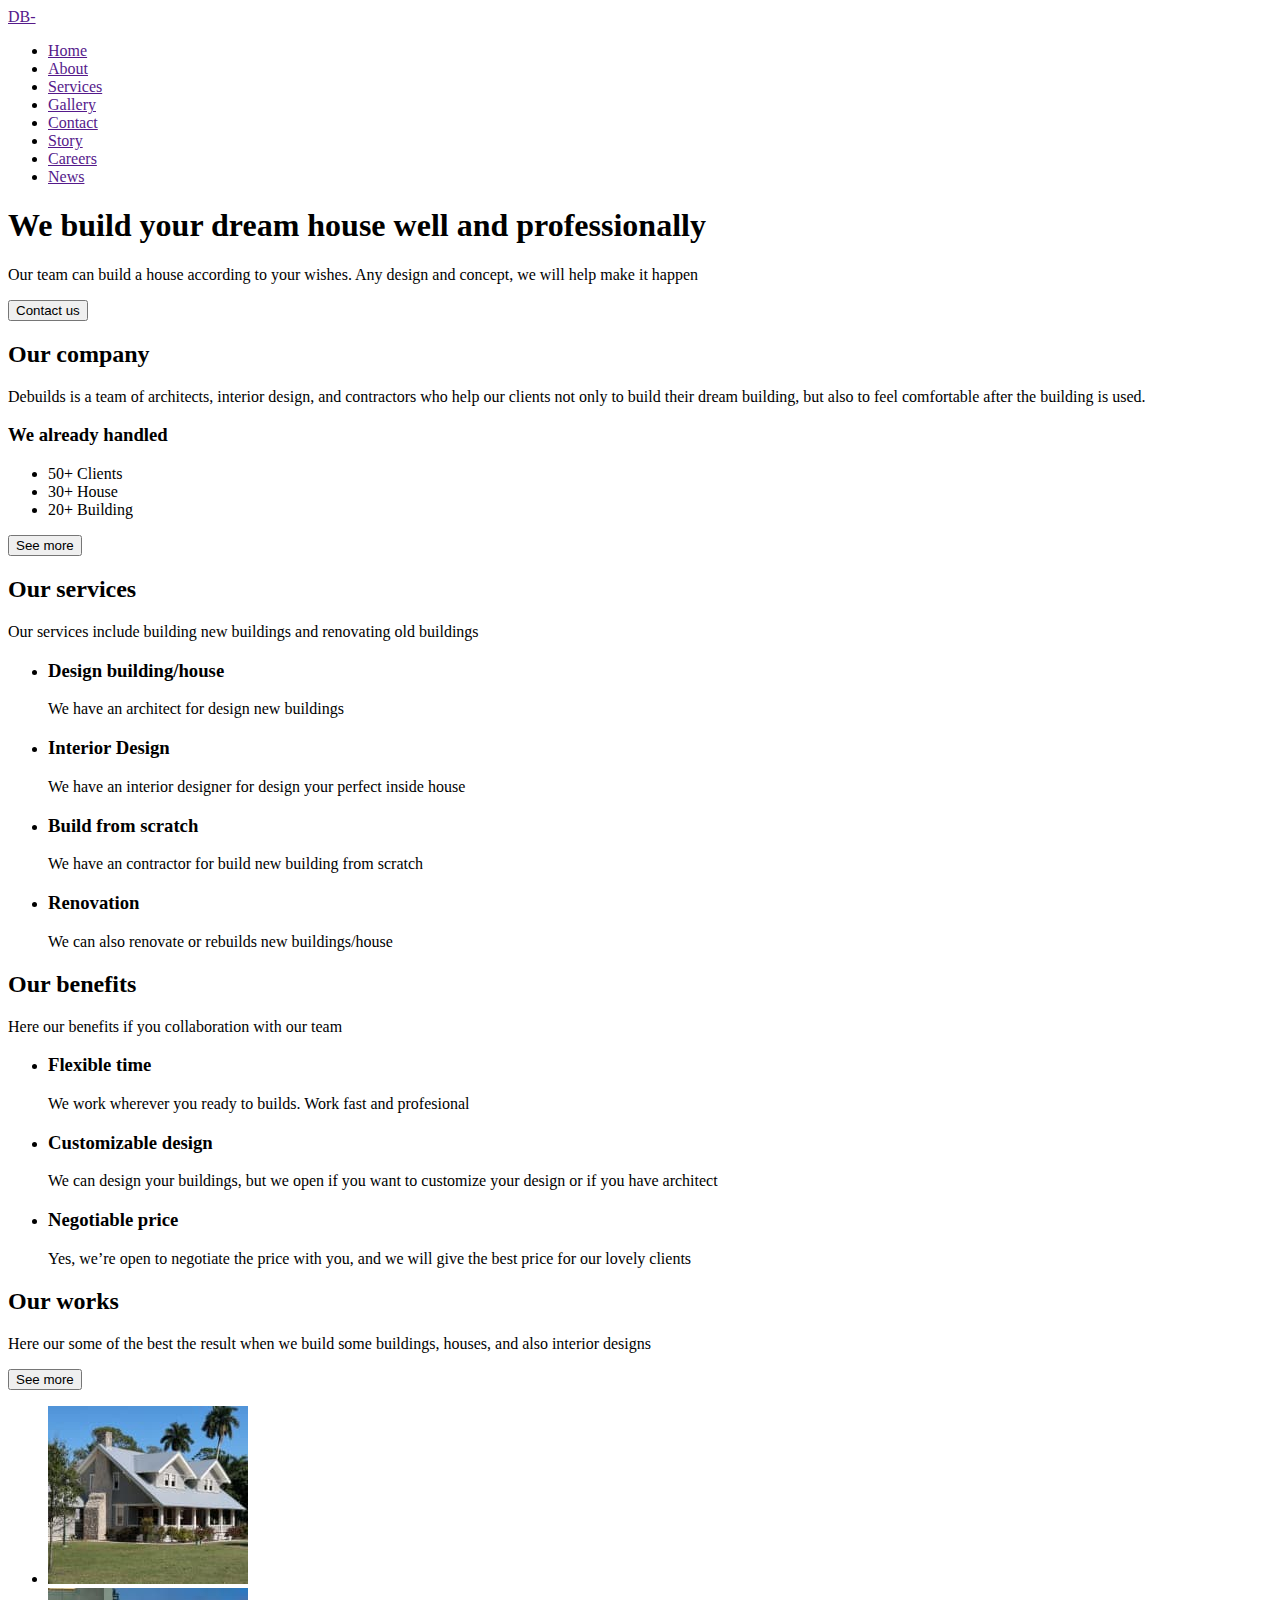
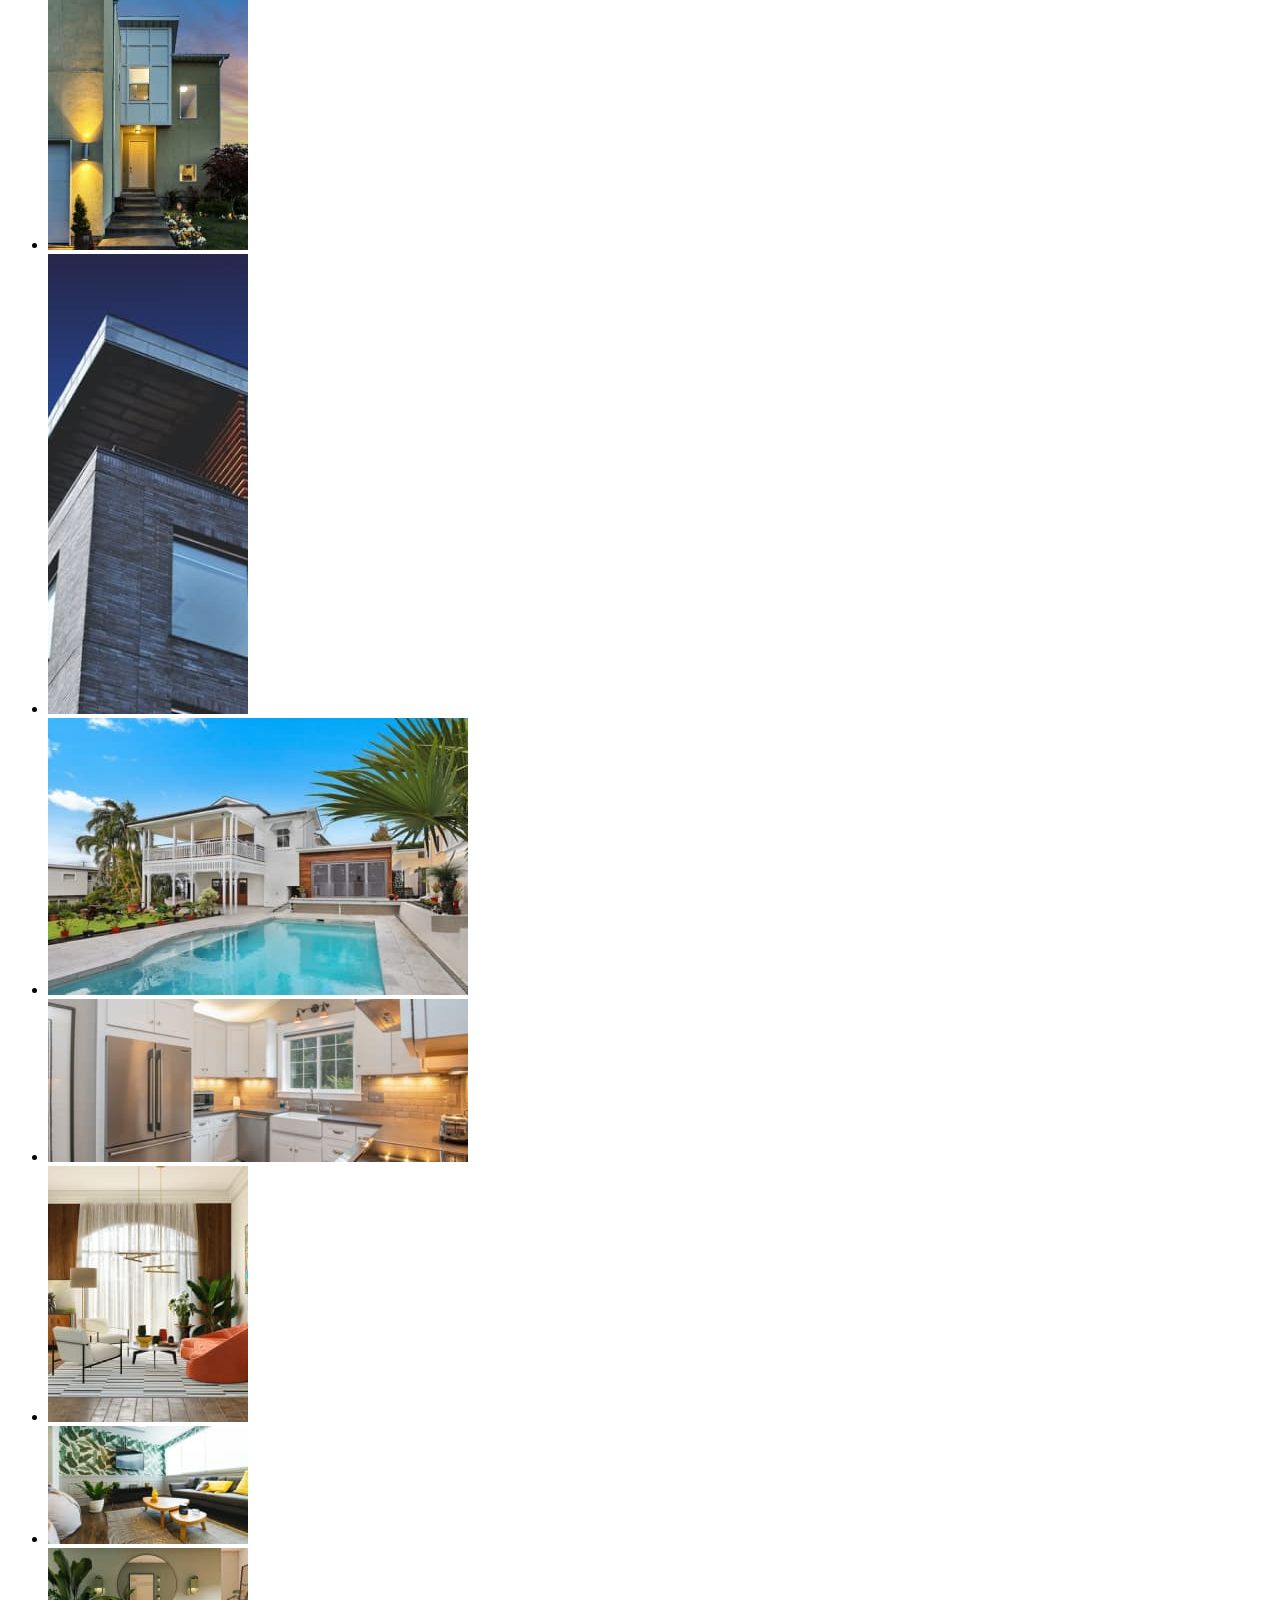
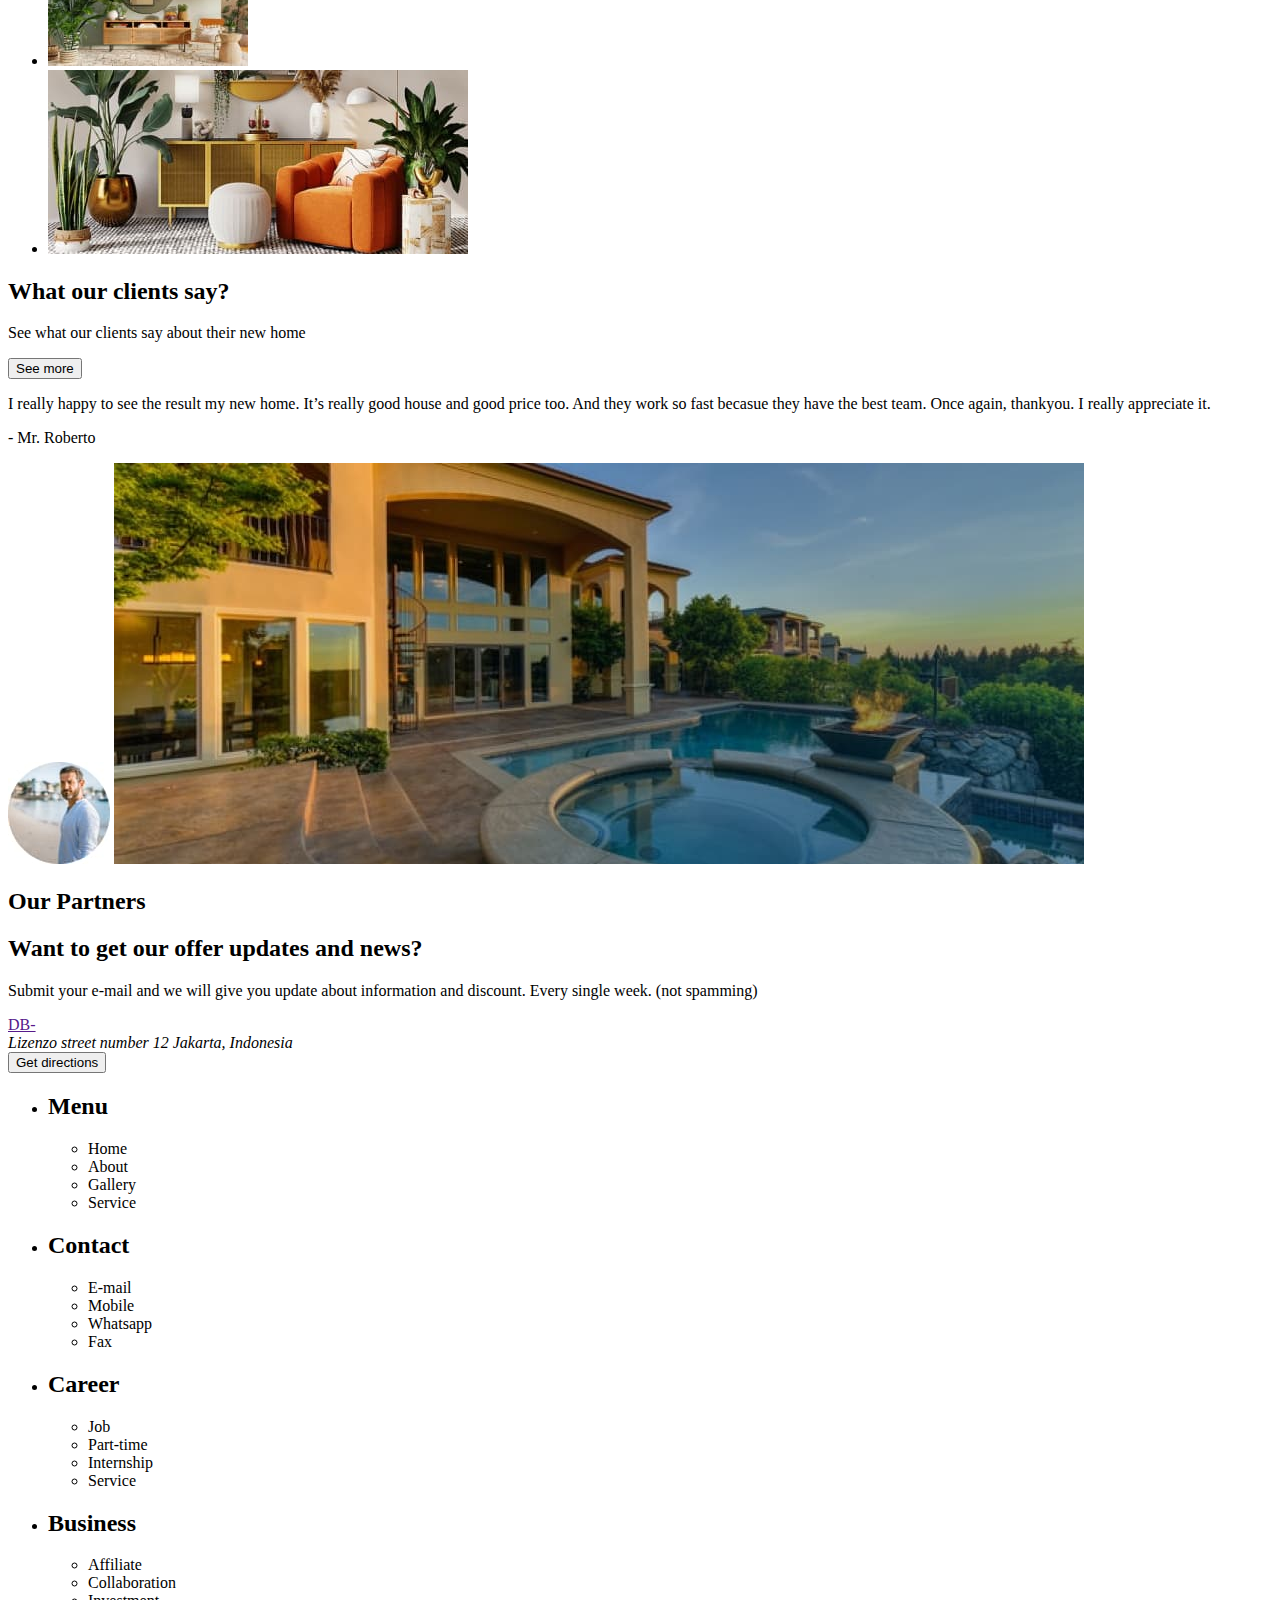
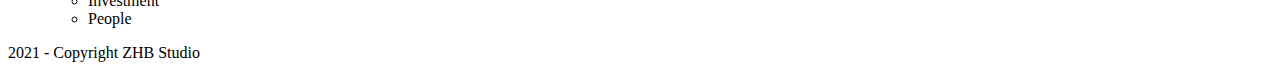
==== index.html @ ae88b912 "html markdown" ====
<!DOCTYPE html>
<html lang="en">

<head>
    <meta charset="UTF-8">
    <meta name="viewport" content="width=device-width, initial-scale=1.0">
    <title>Home</title>
</head>

<body>
    <header>
        <nav><a href="">DB-</a>
            <ul>

                <li><a href="">Home</a></li>
                <li><a href="">About</a></li>
                <li><a href="">Services</a></li>
                <li><a href="">Gallery</a></li>
                <li><a href="">Contact</a></li>
                <li><a href="">Story</a></li>
                <li><a href="">Careers</a></li>
                <li><a href="">News</a></li>
            </ul>




        </nav>

    </header>
    <main>
        <div>
            <h1>We build your dream house well and professionally</h1>
            <p>Our team can build a house according to your wishes. Any design and concept, we will help make it happen
            </p>
            <button type="button">Contact us</button>
        </div>
        <div>
            <h2>Our company</h2>
            <p>Debuilds is a team of architects, interior design, and contractors who help our clients not only to build
                their dream
                building, but also to feel comfortable after the building is used.</p>
            <h3>We already handled</h3>
            <ul>
                <li>50+ Clients</li>
                <li>30+ House</li>
                <li>20+ Building</li>
            </ul>
            <button type="button">See more</button>
        </div>
        <div>
            <h2>Our services</h2>
            <p>Our services include building new buildings and renovating old buildings</p>
            <ul>
                <li>
                    <h3>Design building/house</h3>
                    <p>We have an architect for design new buildings</p>
                </li>
                <li>
                    <h3>Interior Design</h3>
                    <p>We have an interior designer for design your perfect inside house</p>
                </li>
                <li>
                    <h3>Build from scratch</h3>
                    <p>We have an contractor for build new building from scratch</p>
                </li>
                <li>
                    <h3>Renovation</h3>
                    <p>We can also renovate or rebuilds new buildings/house</p>
                </li>
            </ul>
        </div>
        <div>
            <h2>Our benefits</h2>
            <p>Here our benefits if you collaboration with our team</p>
            <ul>
                <li>
                    <h3>Flexible time</h3>
                    <p>We work wherever you ready to builds. Work fast and profesional</p>
                </li>
                <li>
                    <h3>Customizable design</h3>
                    <p>We can design your buildings, but we open if you want to customize your design or if you have
                        architect</p>
                </li>
                <li>
                    <h3>Negotiable price</h3>
                    <p>Yes, we’re open to negotiate the price with you, and we will give the best price for our lovely
                        clients</p>
                </li>
            </ul>
        </div>
        <div>
            <h2>Our works</h2>
            <p>Here our some of the best the result when we build some buildings, houses, and also interior designs</p>
            <button type="button">See more</button>
            <ul>
                <li><img src="./images/example1.jpg" alt="house"></li>
                <li><img src="./images/example2.jpg" alt="house"></li>
                <li><img src="./images/example3.jpg" alt="house"></li>
                <li><img src="./images/example4.jpg" alt="house"></li>
                <li><img src="./images/example5.jpg" alt="kitchen"></li>
                <li><img src="./images/example6.jpg" alt="living room"></li>
                <li><img src="./images/example7.jpg" alt="living room"></li>
                <li><img src="./images/example8.jpg" alt="living room"></li>
                <li><img src="./images/example9.jpg" alt="living room"></li>
            </ul>
        </div>
        <div>
            <h2>What our clients say?</h2>
            <p>See what our clients say about their new home</p>
            <button>See more</button>
            <p>I really happy to see the result my new home. It’s really good house and good price too. And they work so
                fast becasue
                they have the best team. Once again, thankyou. I really appreciate it.</p>
            <p>- Mr. Roberto</p>
            <img src="./images/client.jpg" alt="client">
            <img src="./images/clients-house.jpg" alt="house">
        </div>
        <div>
            <h2>Our Partners</h2>
        </div>
        <div>
            <h2>Want to get our offer updates and news?</h2>
            <p>Submit your e-mail and we will give you update about information and discount. Every single week. (not
                spamming)</p>
        </div>


    </main>
    <footer>
        <div>
            <a href="">DB-</a>
            <address>Lizenzo street number 12
                Jakarta, Indonesia</address>
            <button>Get directions</button>
        </div>
        <ul>
            <li>
                <h2>Menu</h2>
                <ul>
                    <li>Home</li>
                    <li>About</li>
                    <li>Gallery</li>
                    <li>Service</li>
                </ul>
            </li>
            <li>
                <h2>Contact</h2>
                <ul>
                    <li>E-mail</li>
                    <li>Mobile</li>
                    <li>Whatsapp</li>
                    <li>Fax</li>
                </ul>
            </li>
            <li>
                <h2>Career</h2>
                <ul>
                    <li>Job</li>
                    <li>Part-time</li>
                    <li>Internship</li>
                    <li>Service</li>
                </ul>
            </li>
            <li>
                <h2>Business</h2>
                <ul>
                    <li>Affiliate</li>
                    <li>Collaboration</li>
                    <li>Investment</li>
                    <li>People</li>
                </ul>
            </li>
        </ul>
        <p>2021 - Copyright ZHB Studio</p>
    </footer>
</body>

</html>
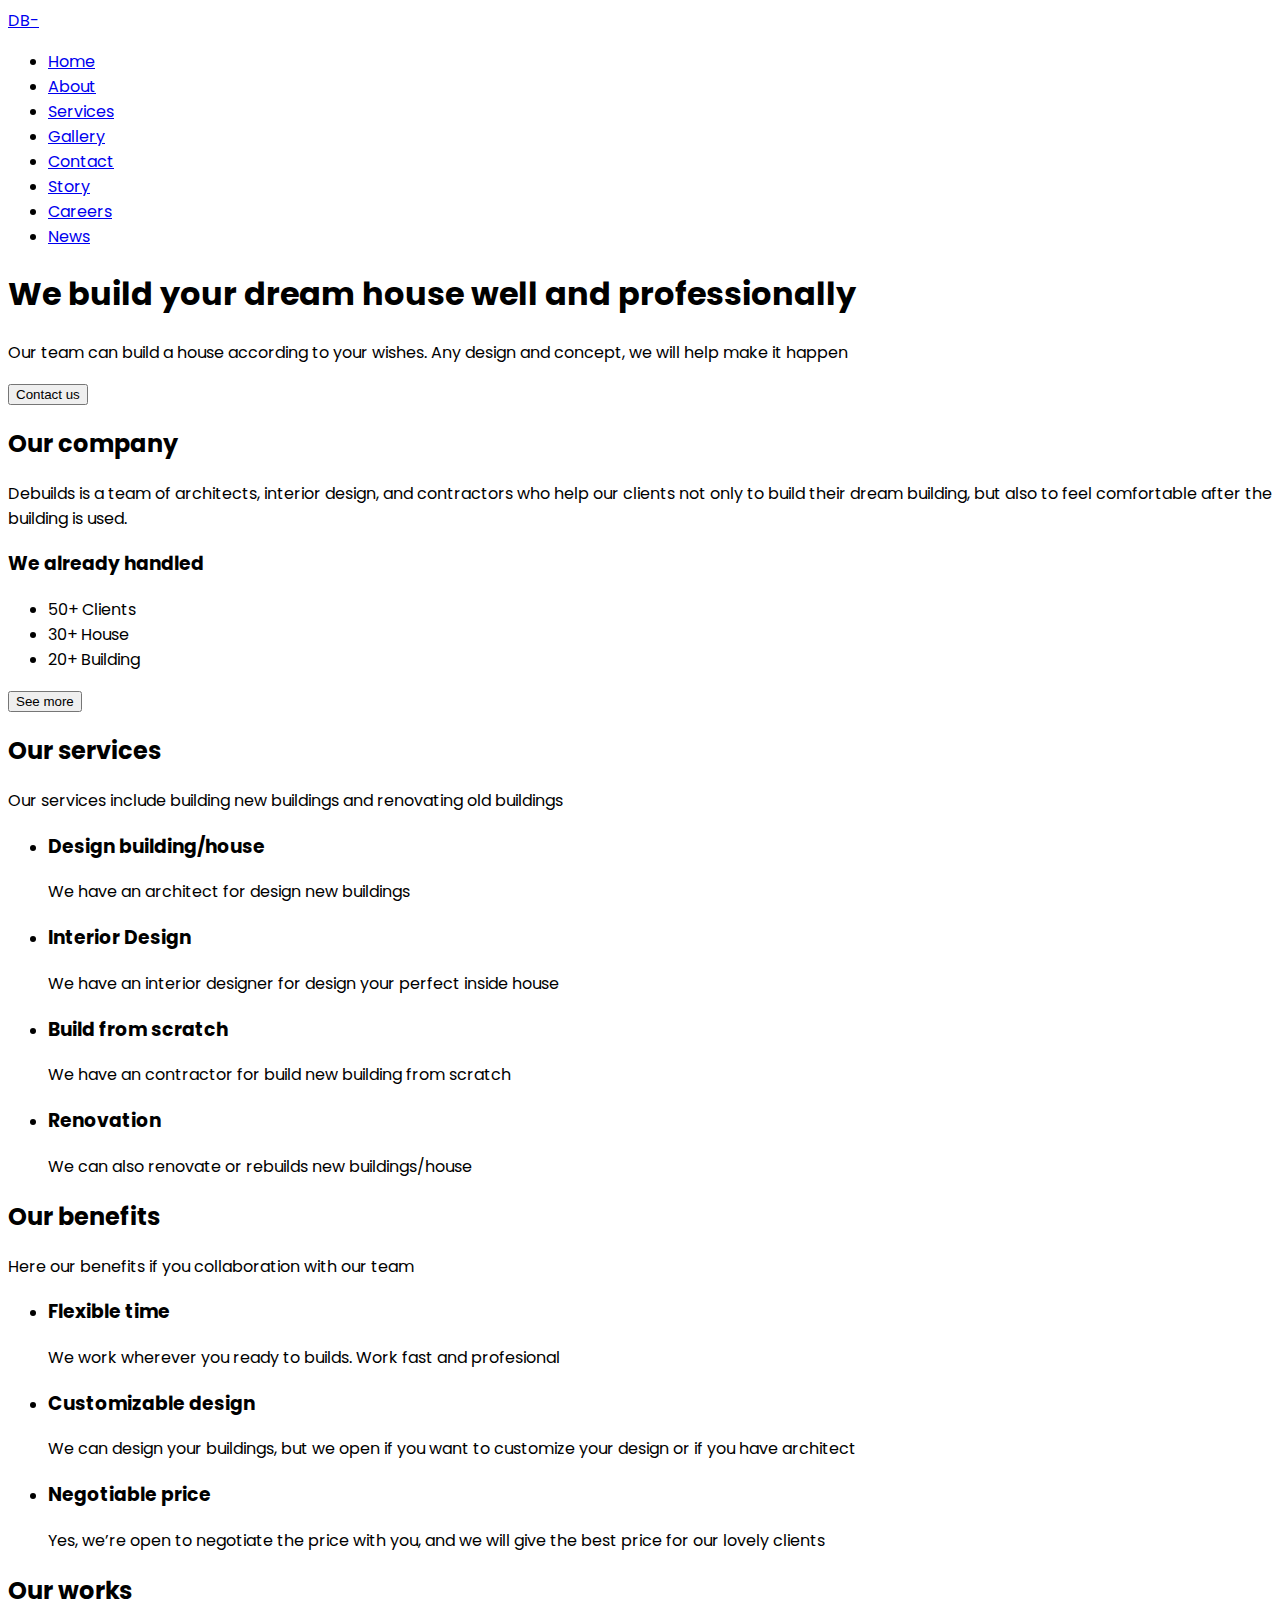
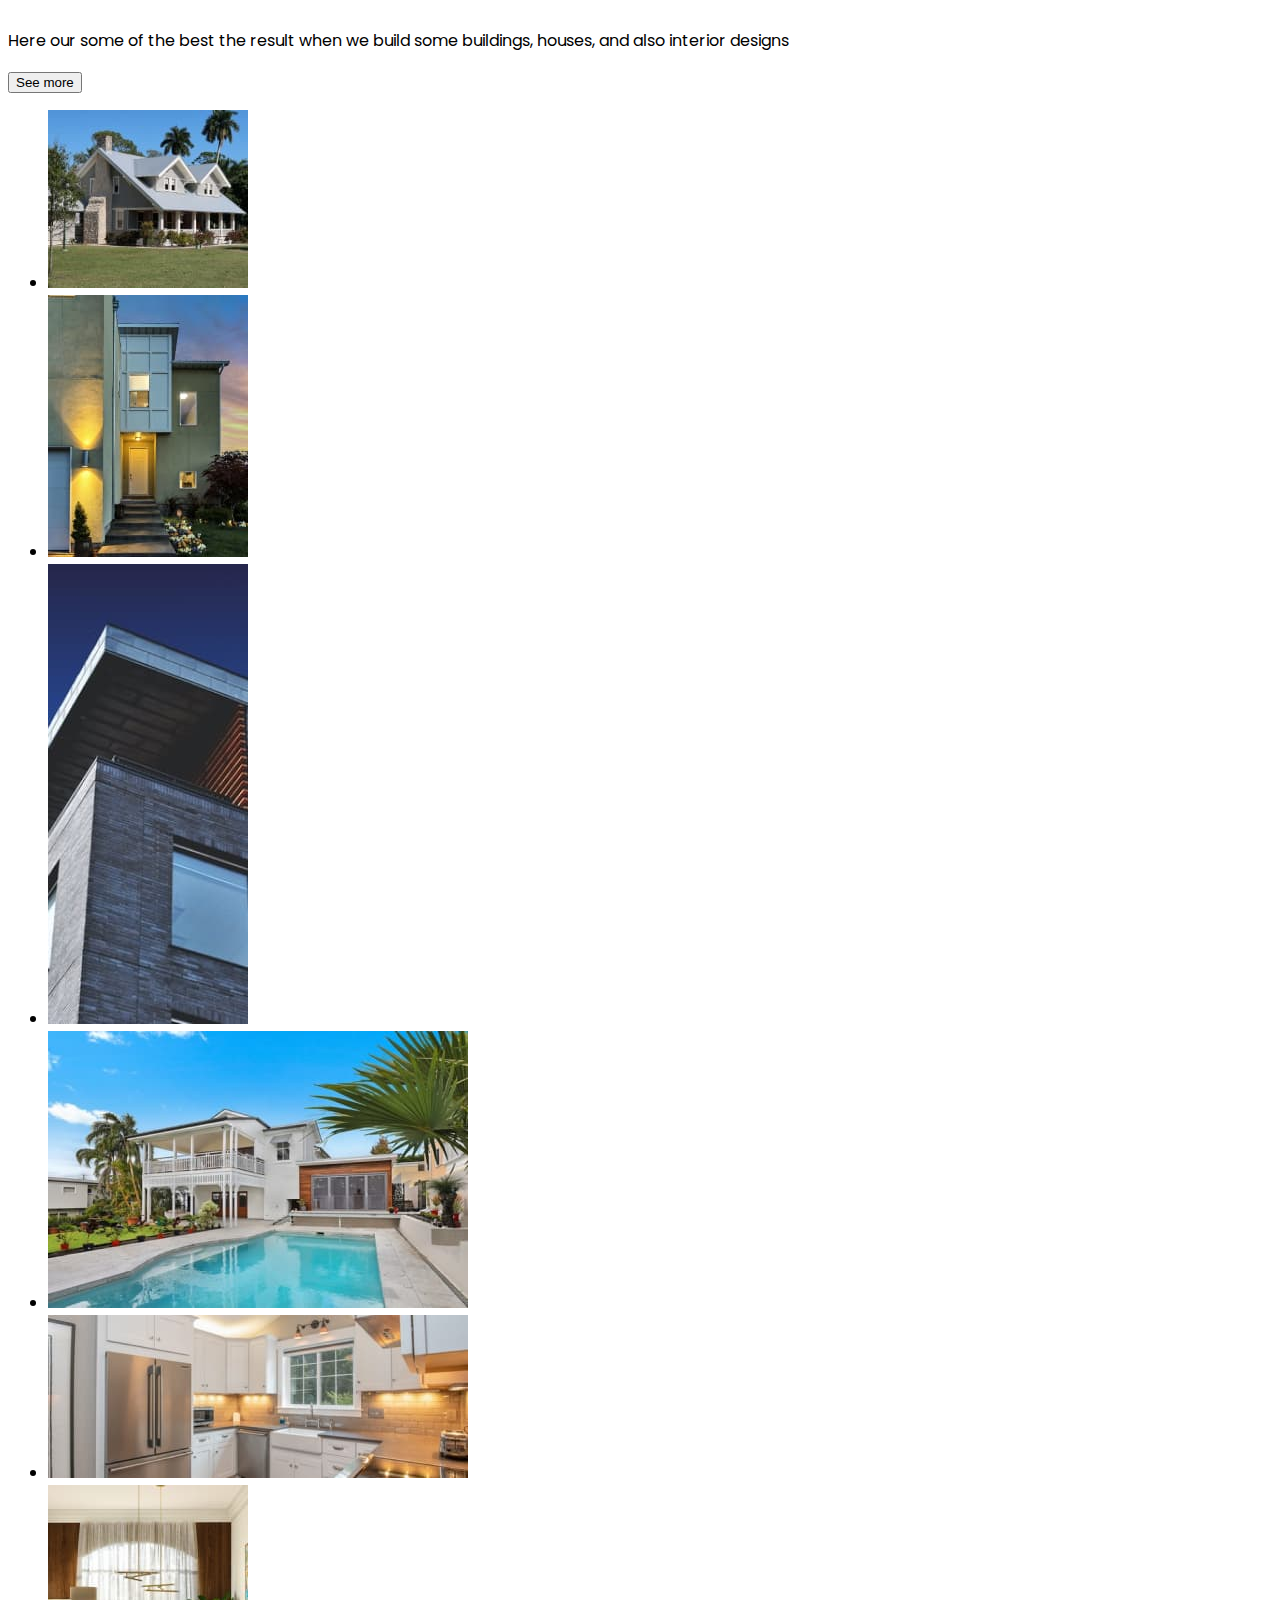
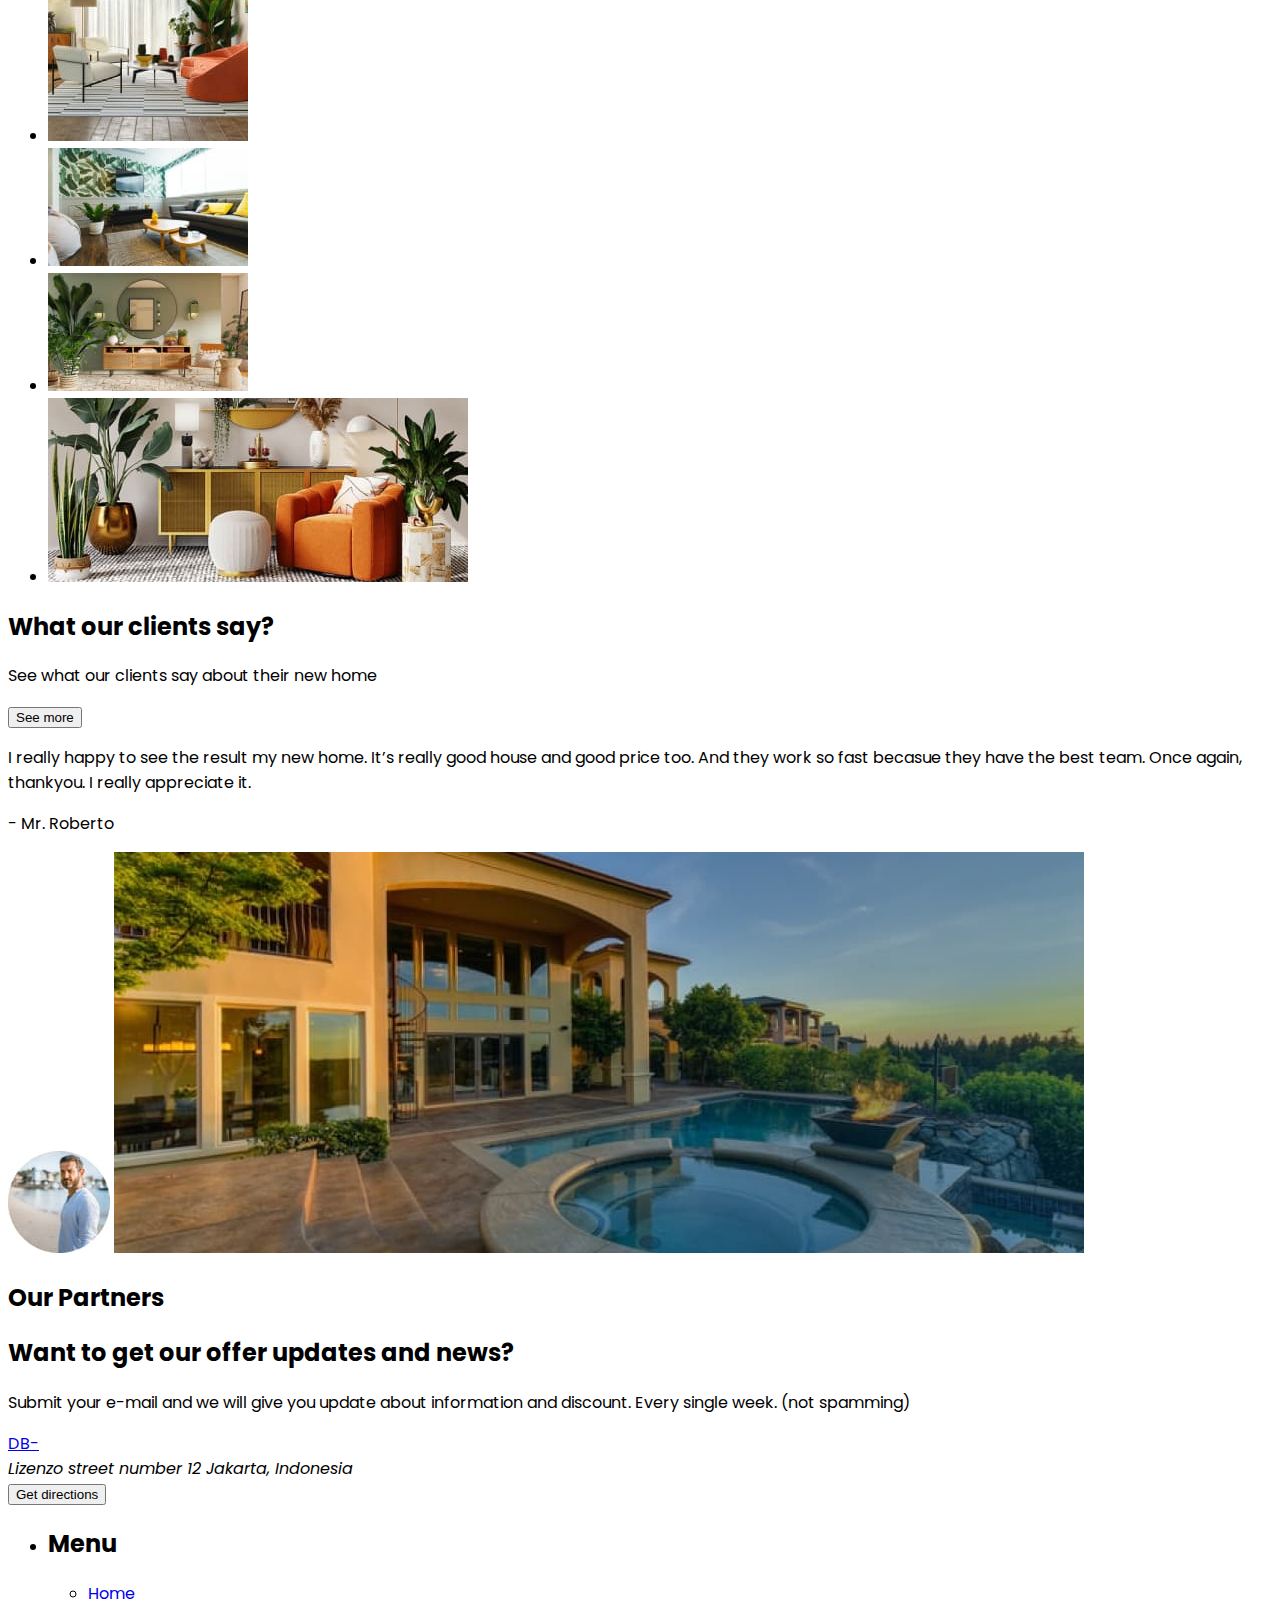
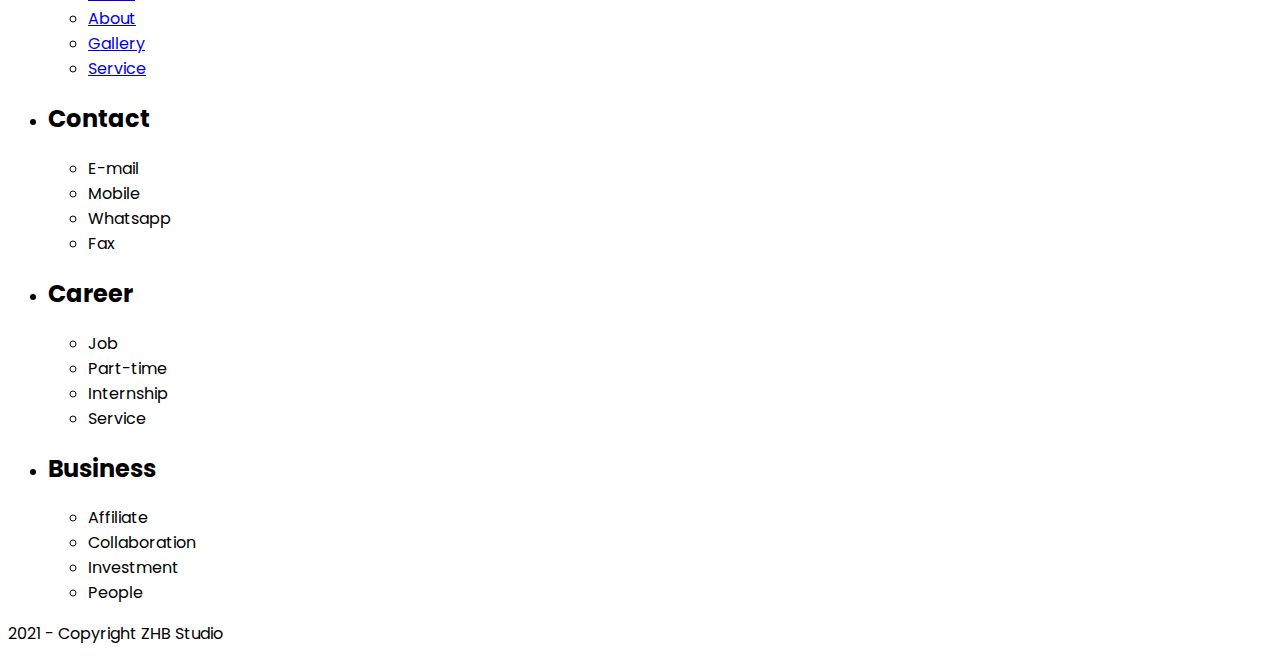
==== commit 2f8b04d4: "add pages" ====
--- a/index.html
+++ b/index.html
@@ -5,21 +5,27 @@
     <meta charset="UTF-8">
     <meta name="viewport" content="width=device-width, initial-scale=1.0">
     <title>Home</title>
+    <link rel="preconnect" href="https://fonts.googleapis.com">
+    <link rel="preconnect" href="https://fonts.gstatic.com" crossorigin>
+    <link
+        href="https://fonts.googleapis.com/css2?family=Poppins:ital,wght@0,400;0,500;0,600;0,700;1,400;1,500;1,600;1,700&family=Roboto:ital,wght@0,400;0,700;1,400;1,700&display=swap"
+        rel="stylesheet">
+    <link rel="stylesheet" href="./css/styles.css">
 </head>
 
 <body>
     <header>
-        <nav><a href="">DB-</a>
+        <nav><a href="./index.html">DB-</a>
             <ul>
 
-                <li><a href="">Home</a></li>
-                <li><a href="">About</a></li>
-                <li><a href="">Services</a></li>
-                <li><a href="">Gallery</a></li>
-                <li><a href="">Contact</a></li>
-                <li><a href="">Story</a></li>
-                <li><a href="">Careers</a></li>
-                <li><a href="">News</a></li>
+                <li><a href="./index.html">Home</a></li>
+                <li><a href="./about.html">About</a></li>
+                <li><a href="./services.html">Services</a></li>
+                <li><a href="./gallery.html">Gallery</a></li>
+                <li><a href="./contact.html">Contact</a></li>
+                <li><a href="./our-story.html">Story</a></li>
+                <li><a href="./career.html">Careers</a></li>
+                <li><a href="./news.html">News</a></li>
             </ul>
 
 
@@ -130,7 +136,7 @@
     </main>
     <footer>
         <div>
-            <a href="">DB-</a>
+            <a href="./index.html">DB-</a>
             <address>Lizenzo street number 12
                 Jakarta, Indonesia</address>
             <button>Get directions</button>
@@ -139,10 +145,10 @@
             <li>
                 <h2>Menu</h2>
                 <ul>
-                    <li>Home</li>
-                    <li>About</li>
-                    <li>Gallery</li>
-                    <li>Service</li>
+                    <li><a href="./index.html">Home</a></li>
+                    <li><a href="./about.html">About</a></li>
+                    <li><a href="./gallery.html">Gallery</a></li>
+                    <li><a href="./services.html">Service</a></li>
                 </ul>
             </li>
             <li>
--- a/css/styles.css
+++ b/css/styles.css
@@ -0,0 +1,4 @@
+body {
+  background-color: #ffffff;
+  font-family: 'Poppins';
+}
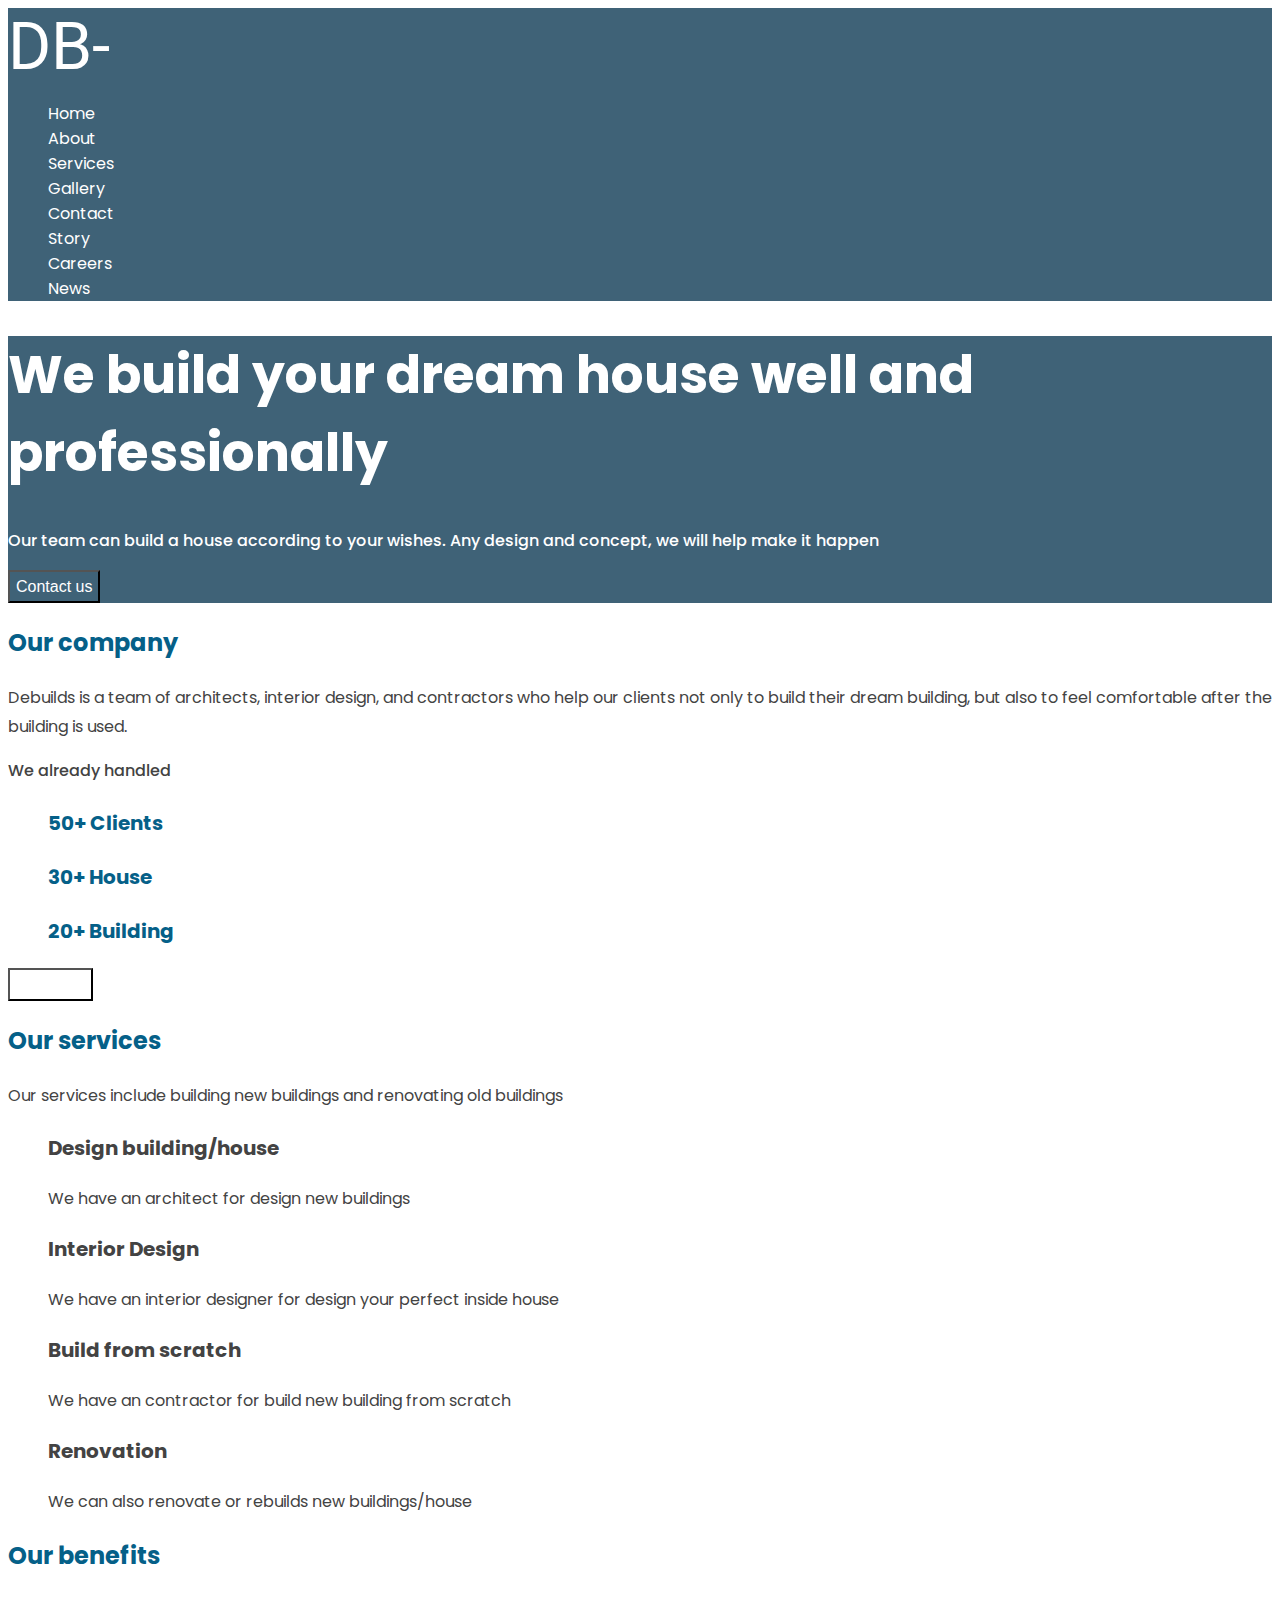
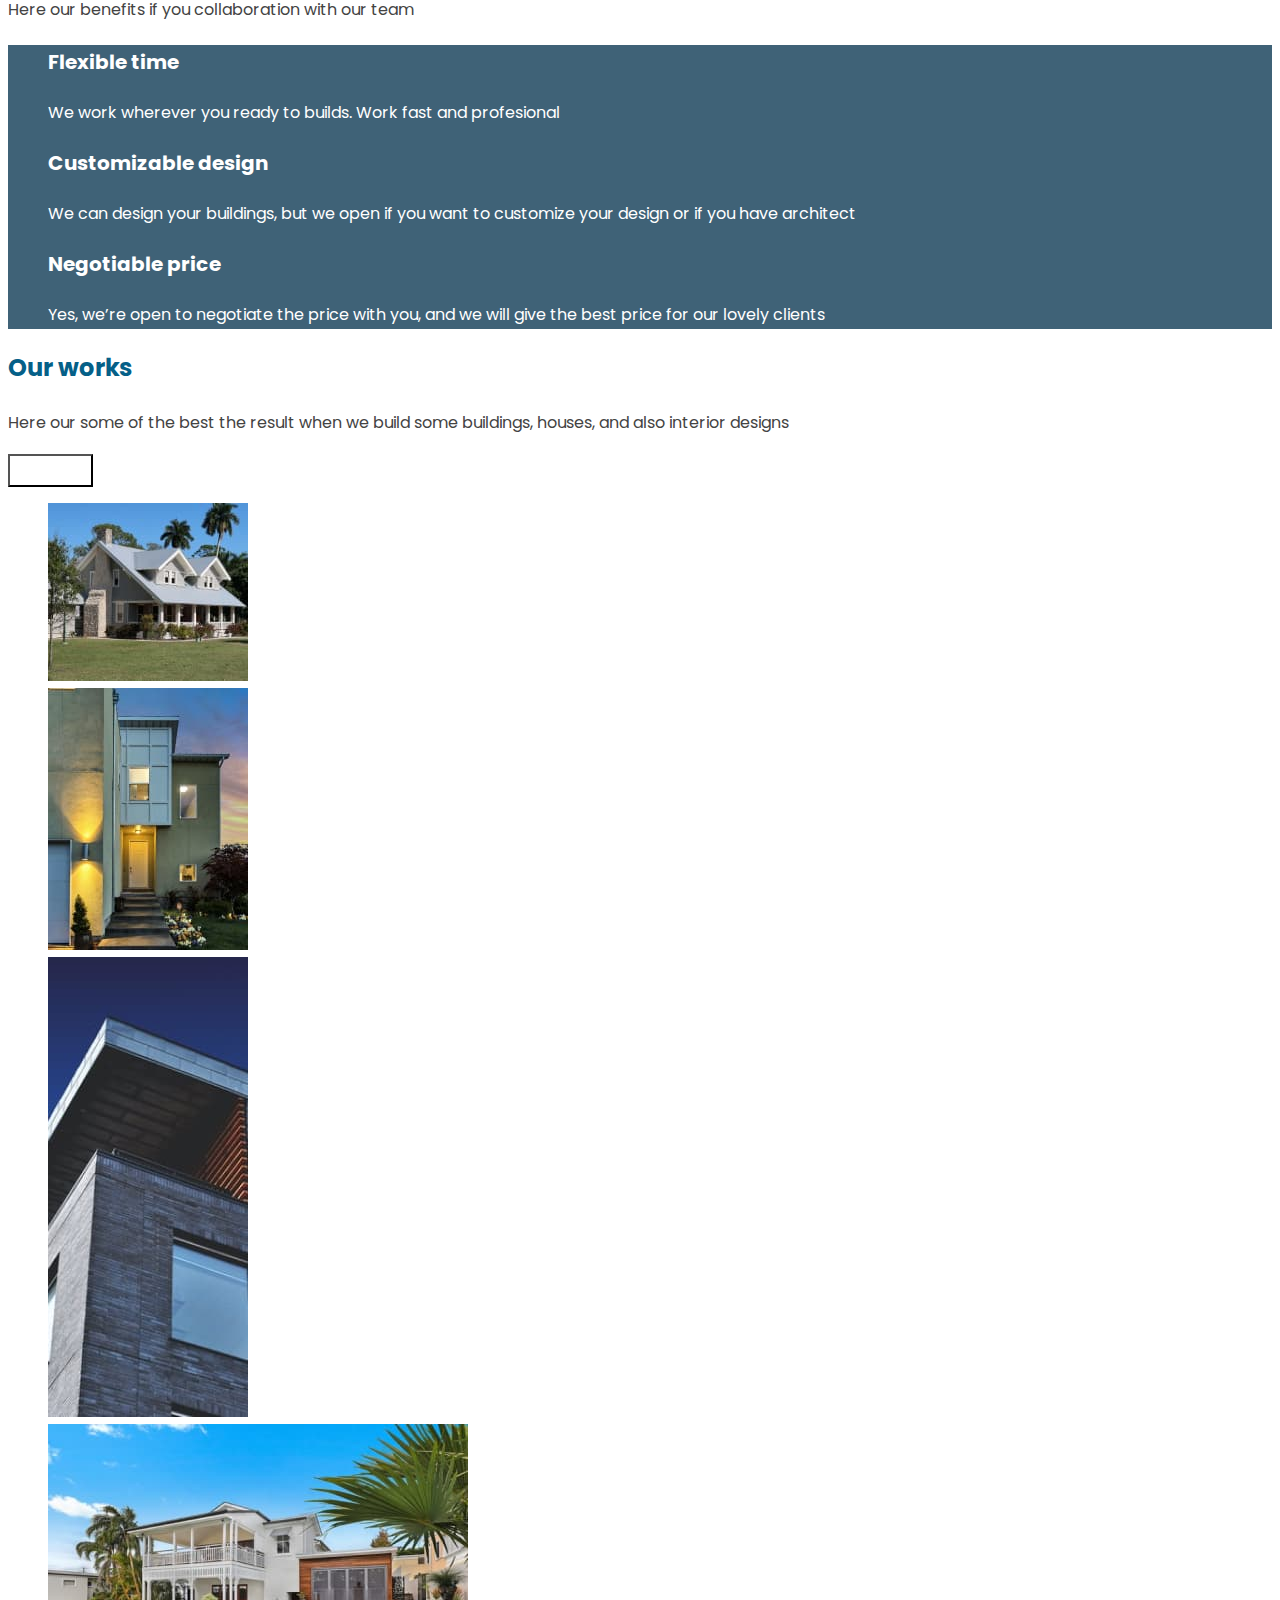
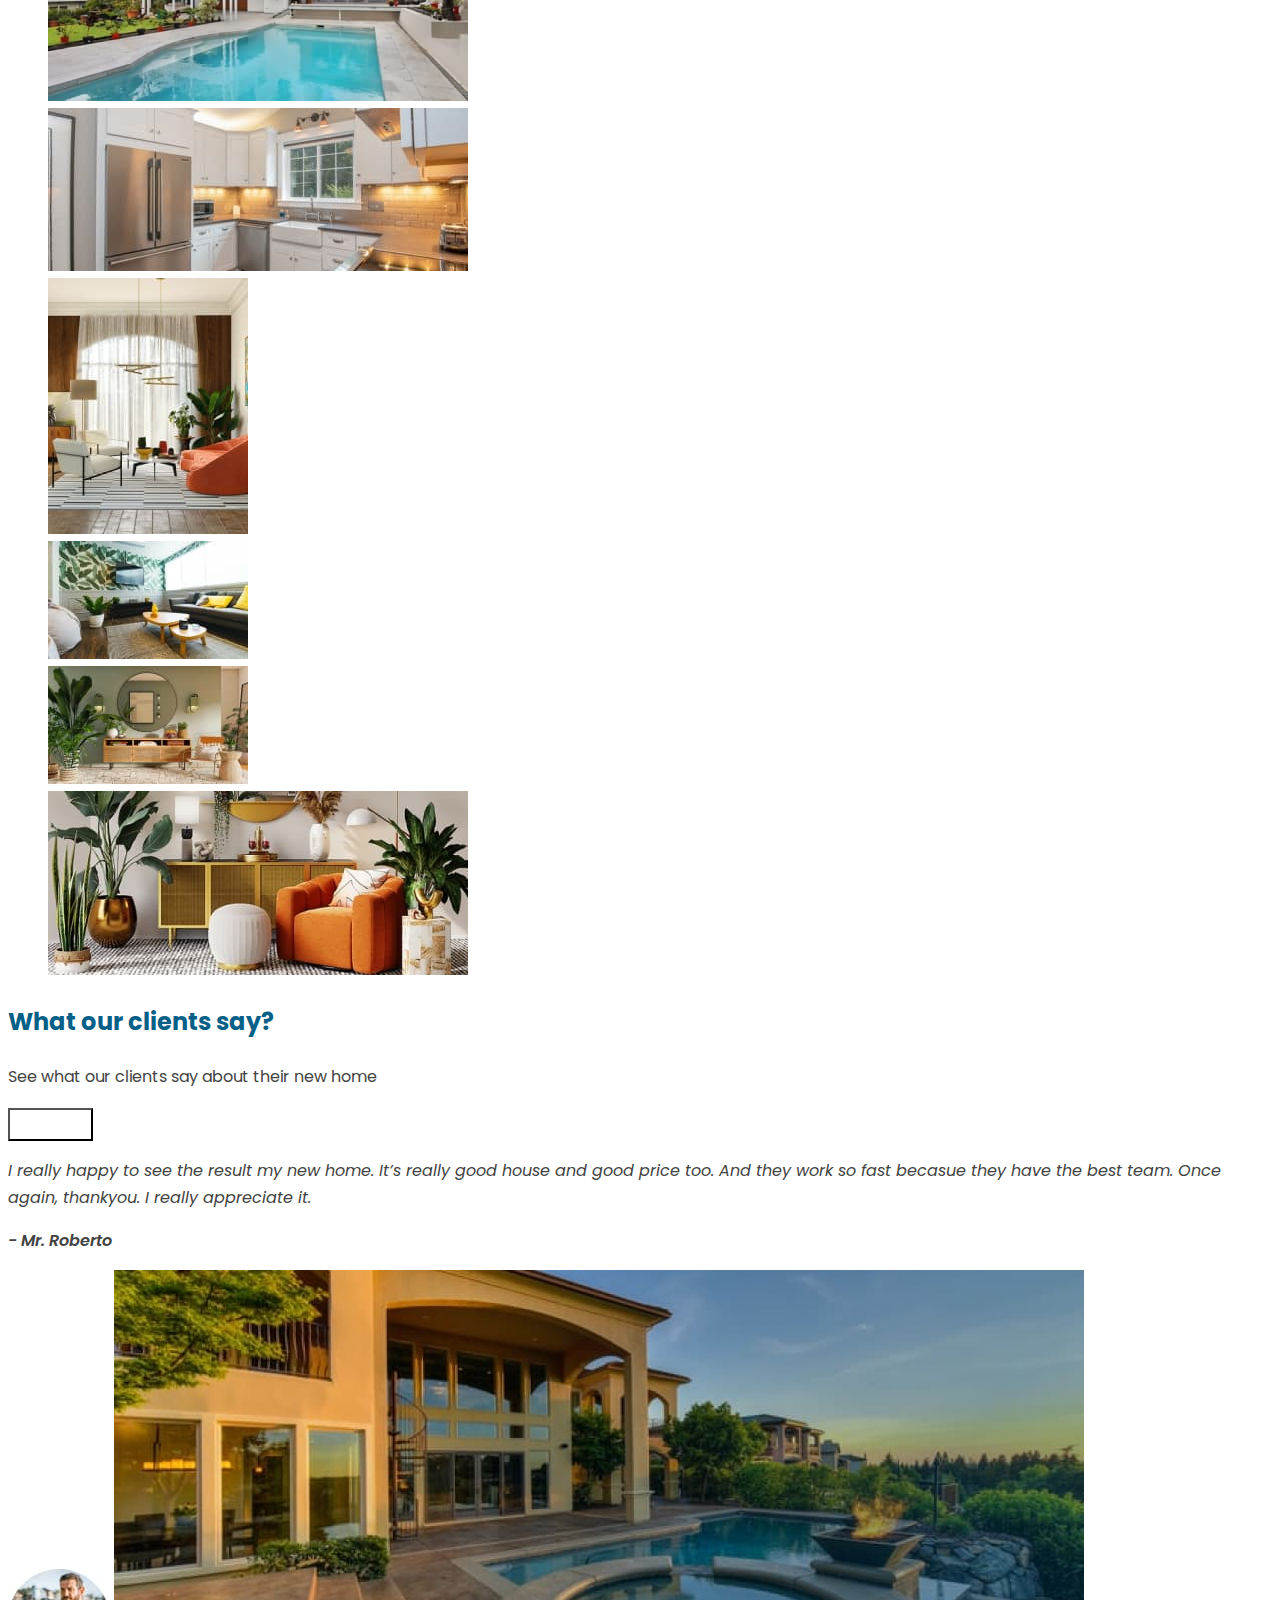
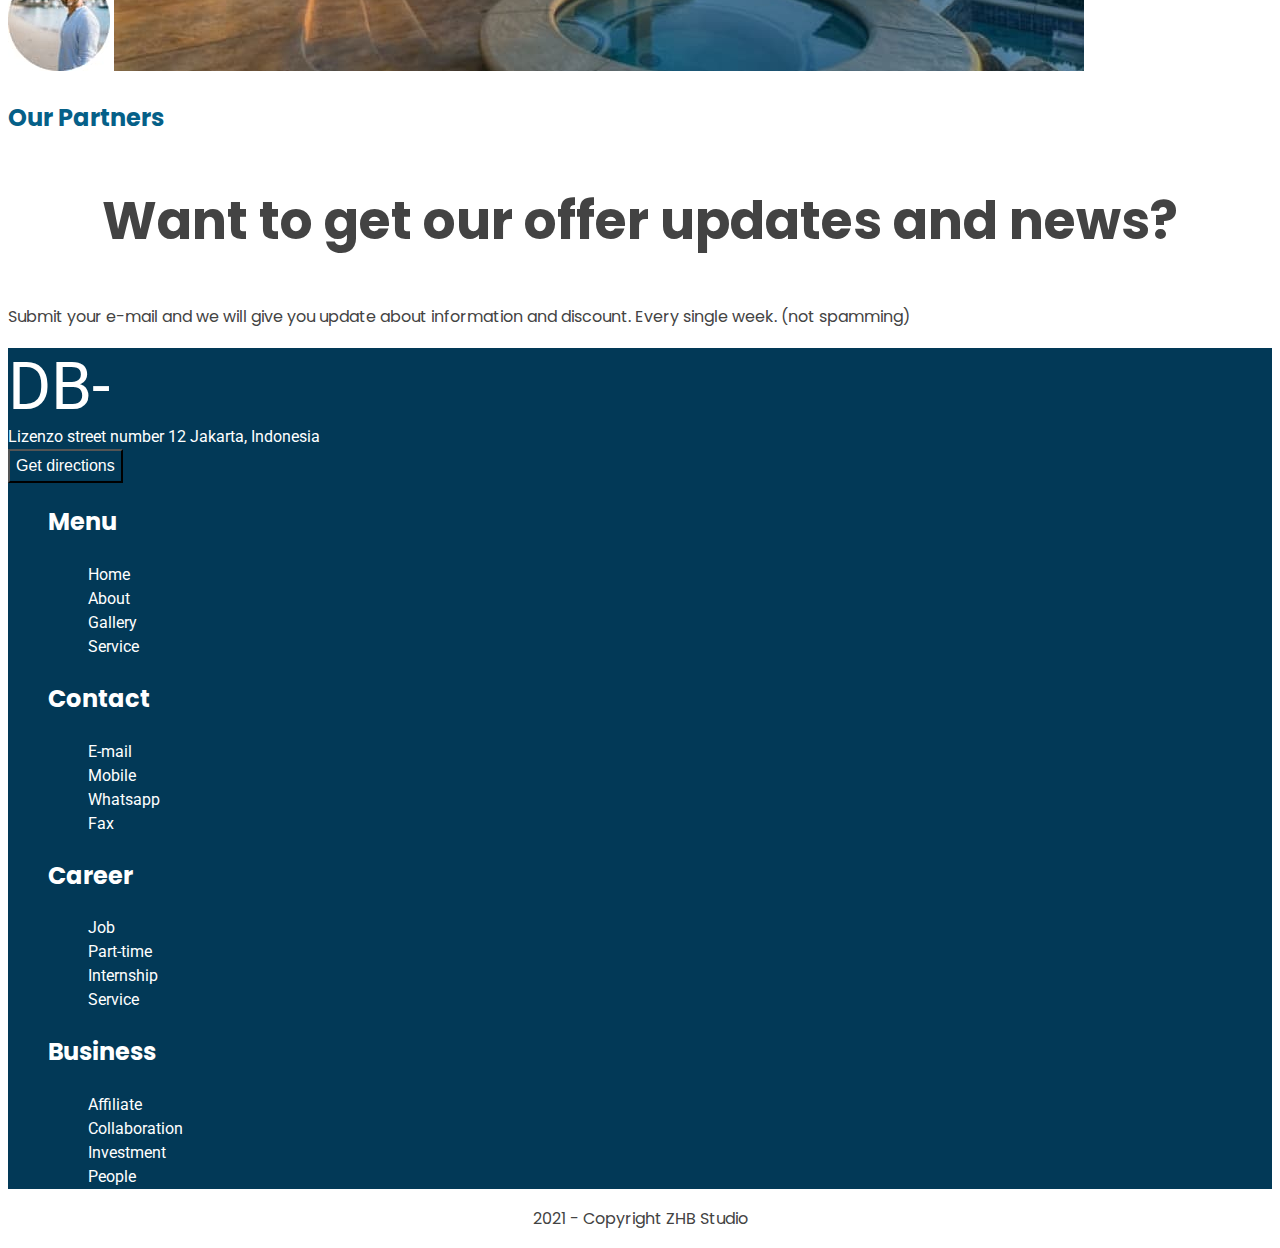
==== commit 5e69c14e: "add fonts" ====
--- a/index.html
+++ b/index.html
@@ -14,92 +14,98 @@
 </head>
 
 <body>
-    <header>
-        <nav><a href="./index.html">DB-</a>
+    <header style="background-color: #3F6277;">
+        <nav><a class="logo" href="./index.html">DB-</a>
             <ul>
-
-                <li><a href="./index.html">Home</a></li>
-                <li><a href="./about.html">About</a></li>
-                <li><a href="./services.html">Services</a></li>
-                <li><a href="./gallery.html">Gallery</a></li>
-                <li><a href="./contact.html">Contact</a></li>
-                <li><a href="./our-story.html">Story</a></li>
-                <li><a href="./career.html">Careers</a></li>
-                <li><a href="./news.html">News</a></li>
+                <li class="nav-link"><a href="./index.html">Home</a></li>
+                <li class="nav-link"><a href="./about.html">About</a></li>
+                <li class="nav-link"><a href="./services.html">Services</a></li>
+                <li class="nav-link"><a href="./gallery.html">Gallery</a></li>
+                <li class="nav-link"><a href="./contact.html">Contact</a></li>
+                <li class="nav-link"><a href="./our-story.html">Story</a></li>
+                <li class="nav-link"><a href="./career.html">Careers</a></li>
+                <li class="nav-link"><a href="./news.html">News</a></li>
             </ul>
-
-
-
-
         </nav>
 
     </header>
     <main>
-        <div>
-            <h1>We build your dream house well and professionally</h1>
-            <p>Our team can build a house according to your wishes. Any design and concept, we will help make it happen
+        <div style="background-color: #3F6277;">
+            <h1 class="main-title">We build your dream house well and professionally</h1>
+            <p class="hero-text">Our team can build a house according to your wishes. Any design and concept, we will
+                help make it happen
             </p>
-            <button type="button">Contact us</button>
+            <button class="btn" type="button">Contact us</button>
         </div>
         <div>
-            <h2>Our company</h2>
-            <p>Debuilds is a team of architects, interior design, and contractors who help our clients not only to build
+            <h2 class="section-title">Our company</h2>
+            <p class="section-text">Debuilds is a team of architects, interior design, and contractors who help our
+                clients not only to build
                 their dream
                 building, but also to feel comfortable after the building is used.</p>
-            <h3>We already handled</h3>
+            <h3 class="handled-title">We already handled</h3>
             <ul>
-                <li>50+ Clients</li>
-                <li>30+ House</li>
-                <li>20+ Building</li>
+                <li class="handled-item">
+                    <p>50+ Clients</p>
+                </li>
+                <li class="handled-item">
+                    <p>30+ House</p>
+                </li>
+                <li class="handled-item">
+                    <p>20+ Building</p>
+                </li>
             </ul>
-            <button type="button">See more</button>
+            <button class="btn" type="button">See more</button>
         </div>
         <div>
-            <h2>Our services</h2>
-            <p>Our services include building new buildings and renovating old buildings</p>
+            <h2 class="section-title">Our services</h2>
+            <p class="section-text">Our services include building new buildings and renovating old buildings</p>
             <ul>
                 <li>
-                    <h3>Design building/house</h3>
-                    <p>We have an architect for design new buildings</p>
+                    <h3 class="service-title">Design building/house</h3>
+                    <p class="service-text">We have an architect for design new buildings</p>
                 </li>
                 <li>
-                    <h3>Interior Design</h3>
-                    <p>We have an interior designer for design your perfect inside house</p>
+                    <h3 class="service-title">Interior Design</h3>
+                    <p class="service-text">We have an interior designer for design your perfect inside house</p>
                 </li>
                 <li>
-                    <h3>Build from scratch</h3>
-                    <p>We have an contractor for build new building from scratch</p>
+                    <h3 class="service-title">Build from scratch</h3>
+                    <p class="service-text">We have an contractor for build new building from scratch</p>
                 </li>
                 <li>
-                    <h3>Renovation</h3>
-                    <p>We can also renovate or rebuilds new buildings/house</p>
+                    <h3 class="service-title">Renovation</h3>
+                    <p class="service-text">We can also renovate or rebuilds new buildings/house</p>
                 </li>
             </ul>
         </div>
         <div>
-            <h2>Our benefits</h2>
-            <p>Here our benefits if you collaboration with our team</p>
-            <ul>
+            <h2 class="section-title">Our benefits</h2>
+            <p class="section-text">Here our benefits if you collaboration with our team</p>
+            <ul style="background-color: #3F6277;">
                 <li>
-                    <h3>Flexible time</h3>
-                    <p>We work wherever you ready to builds. Work fast and profesional</p>
+                    <h3 class="benefit-title">Flexible time</h3>
+                    <p class="benefit-text">We work wherever you ready to builds. Work fast and profesional</p>
                 </li>
                 <li>
-                    <h3>Customizable design</h3>
-                    <p>We can design your buildings, but we open if you want to customize your design or if you have
+                    <h3 class="benefit-title">Customizable design</h3>
+                    <p class="benefit-text">We can design your buildings, but we open if you want to customize your
+                        design or if you have
                         architect</p>
                 </li>
                 <li>
-                    <h3>Negotiable price</h3>
-                    <p>Yes, we’re open to negotiate the price with you, and we will give the best price for our lovely
+                    <h3 class="benefit-title">Negotiable price</h3>
+                    <p class="benefit-text">Yes, we’re open to negotiate the price with you, and we will give the best
+                        price for our lovely
                         clients</p>
                 </li>
             </ul>
         </div>
         <div>
-            <h2>Our works</h2>
-            <p>Here our some of the best the result when we build some buildings, houses, and also interior designs</p>
-            <button type="button">See more</button>
+            <h2 class="section-title">Our works</h2>
+            <p class="section-text">Here our some of the best the result when we build some buildings, houses, and also
+                interior designs</p>
+            <button class="btn" type="button">See more</button>
             <ul>
                 <li><img src="./images/example1.jpg" alt="house"></li>
                 <li><img src="./images/example2.jpg" alt="house"></li>
@@ -113,73 +119,77 @@
             </ul>
         </div>
         <div>
-            <h2>What our clients say?</h2>
-            <p>See what our clients say about their new home</p>
-            <button>See more</button>
-            <p>I really happy to see the result my new home. It’s really good house and good price too. And they work so
+            <h2 class="section-title">What our clients say?</h2>
+            <p class="section-text">See what our clients say about their new home</p>
+            <button class="btn">See more</button>
+            <p class="review-text">I really happy to see the result my new home. It’s really good house and good price
+                too. And they work so
                 fast becasue
                 they have the best team. Once again, thankyou. I really appreciate it.</p>
-            <p>- Mr. Roberto</p>
+            <p class="review-author">- Mr. Roberto</p>
             <img src="./images/client.jpg" alt="client">
             <img src="./images/clients-house.jpg" alt="house">
         </div>
         <div>
-            <h2>Our Partners</h2>
+            <h2 class="section-title">Our Partners</h2>
         </div>
         <div>
-            <h2>Want to get our offer updates and news?</h2>
-            <p>Submit your e-mail and we will give you update about information and discount. Every single week. (not
+            <h2 class="form-section-title">Want to get our offer updates and news?</h2>
+            <p class="section-text">Submit your e-mail and we will give you update about information and discount. Every
+                single week. (not
                 spamming)</p>
         </div>
 
 
     </main>
-    <footer>
-        <div>
-            <a href="./index.html">DB-</a>
-            <address>Lizenzo street number 12
-                Jakarta, Indonesia</address>
-            <button>Get directions</button>
+    <footer class="footer">
+        <div class="footer-block">
+            <div>
+                <a class="logo" href="./index.html">DB-</a>
+                <address class="address">Lizenzo street number 12
+                    Jakarta, Indonesia</address>
+                <button class="btn" type="button">Get directions</button>
+            </div>
+            <ul>
+                <li>
+                    <h2 class="footer-menu-title">Menu</h2>
+                    <ul>
+                        <li class="footer-menu-item"><a href="./index.html">Home</a></li>
+                        <li class="footer-menu-item"><a href="./about.html">About</a></li>
+                        <li class="footer-menu-item"><a href="./gallery.html">Gallery</a></li>
+                        <li class="footer-menu-item"><a href="./services.html">Service</a></li>
+                    </ul>
+                </li>
+                <li>
+                    <h2 class="footer-menu-title">Contact</h2>
+                    <ul>
+                        <li class="footer-menu-item">E-mail</li>
+                        <li class="footer-menu-item">Mobile</li>
+                        <li class="footer-menu-item">Whatsapp</li>
+                        <li class="footer-menu-item">Fax</li>
+                    </ul>
+                </li>
+                <li>
+                    <h2 class="footer-menu-title">Career</h2>
+                    <ul>
+                        <li class="footer-menu-item">Job</li>
+                        <li class="footer-menu-item">Part-time</li>
+                        <li class="footer-menu-item">Internship</li>
+                        <li class="footer-menu-item">Service</li>
+                    </ul>
+                </li>
+                <li>
+                    <h2 class="footer-menu-title">Business</h2>
+                    <ul>
+                        <li class="footer-menu-item">Affiliate</li>
+                        <li class="footer-menu-item">Collaboration</li>
+                        <li class="footer-menu-item">Investment</li>
+                        <li class="footer-menu-item">People</li>
+                    </ul>
+                </li>
+            </ul>
         </div>
-        <ul>
-            <li>
-                <h2>Menu</h2>
-                <ul>
-                    <li><a href="./index.html">Home</a></li>
-                    <li><a href="./about.html">About</a></li>
-                    <li><a href="./gallery.html">Gallery</a></li>
-                    <li><a href="./services.html">Service</a></li>
-                </ul>
-            </li>
-            <li>
-                <h2>Contact</h2>
-                <ul>
-                    <li>E-mail</li>
-                    <li>Mobile</li>
-                    <li>Whatsapp</li>
-                    <li>Fax</li>
-                </ul>
-            </li>
-            <li>
-                <h2>Career</h2>
-                <ul>
-                    <li>Job</li>
-                    <li>Part-time</li>
-                    <li>Internship</li>
-                    <li>Service</li>
-                </ul>
-            </li>
-            <li>
-                <h2>Business</h2>
-                <ul>
-                    <li>Affiliate</li>
-                    <li>Collaboration</li>
-                    <li>Investment</li>
-                    <li>People</li>
-                </ul>
-            </li>
-        </ul>
-        <p>2021 - Copyright ZHB Studio</p>
+        <p class="copyright">2021 - Copyright ZHB Studio</p>
     </footer>
 </body>
 
--- a/css/styles.css
+++ b/css/styles.css
@@ -1,4 +1,165 @@
+:root {
+  --primary-white-color: #ffffff;
+  --gradient-color: linear-gradient(104.58deg, #056088 10.57%, #09a7ca 96.62%);
+  --primary-text-color: #434343;
+  --secontary-text-color: #056088;
+  --bcg-color: #023957;
+
+  --primary-font: 'Poppins', sans-serif;
+  --secondary-font: 'Roboto', sans-serif;
+}
+
 body {
-  background-color: #ffffff;
-  font-family: 'Poppins';
+  background-color: var(--primary-white-color);
+  color: var(--primary-text-color);
+  font-family: var(--primary-font);
 }
+
+ul {
+  list-style: none;
+  list-style-type: none;
+}
+
+a {
+  text-decoration: none;
+}
+
+.logo {
+  font-family: var(--secondary-font);
+  font-size: 66px;
+  line-height: 1.17;
+  color: var(--primary-white-color);
+}
+
+.nav-link a {
+  font-size: 16px;
+  font-weight: 400;
+  line-height: 24px;
+  color: var(--primary-white-color);
+}
+
+.main-title {
+  font-size: 52px;
+  line-height: 1.5;
+  color: var(--primary-white-color);
+}
+
+.hero-text {
+  font-size: 16px;
+  font-weight: 500;
+  line-height: 1.7;
+  color: var(--primary-white-color);
+}
+
+.btn {
+  font-size: 16px;
+  font-weight: 500;
+  line-height: 1.7;
+  color: var(--primary-white-color);
+  background-color: var(--gradient-color);
+}
+
+.section-title {
+  font-size: 24px;
+  line-height: 1.7;
+  color: var(--secontary-text-color);
+}
+
+.section-text {
+  font-size: 16px;
+  line-height: 1.8;
+}
+
+.handled-title {
+  font-size: 16px;
+  font-weight: 500;
+  line-height: 1.8;
+}
+
+.handled-item p {
+  font-size: 20px;
+  font-weight: 700;
+  line-height: 1.7;
+  color: var(--secontary-text-color);
+}
+
+.service-title {
+  font-size: 20px;
+  line-height: 1.7;
+}
+
+.service-text {
+  font-size: 16px;
+  line-height: 1.7;
+}
+
+.benefit-title {
+  font-size: 20px;
+  line-height: 1.7;
+  color: var(--primary-white-color);
+}
+
+.benefit-text {
+  font-size: 16px;
+  line-height: 1.7;
+  color: var(--primary-white-color);
+}
+
+.review-text {
+  font-size: 16px;
+  font-style: italic;
+  line-height: 1.7;
+
+  background: #ffffff;
+}
+
+.review-author {
+  font-size: 16px;
+  font-style: italic;
+  font-weight: 600;
+  line-height: 1.7;
+
+  background: #ffffff;
+}
+
+.form-section-title {
+  font-size: 52px;
+  line-height: 1.5;
+  text-align: center;
+}
+
+.footer-block {
+  background-color: var(--bcg-color);
+}
+
+.address {
+  font-family: Roboto;
+  font-style: normal;
+  font-size: 16px;
+  font-weight: 400;
+  line-height: 1.5;
+  color: var(--primary-white-color);
+}
+
+.footer-menu-title {
+  font-size: 24px;
+  line-height: 1.7;
+  color: var(--primary-white-color);
+}
+
+.footer-menu-item,
+.footer-menu-item a {
+  font-family: Roboto;
+  font-size: 16px;
+  font-weight: 400;
+  line-height: 1.5;
+
+  color: var(--primary-white-color);
+}
+
+.copyright {
+  font-size: 16px;
+
+  line-height: 1.7;
+  text-align: center;
+}
